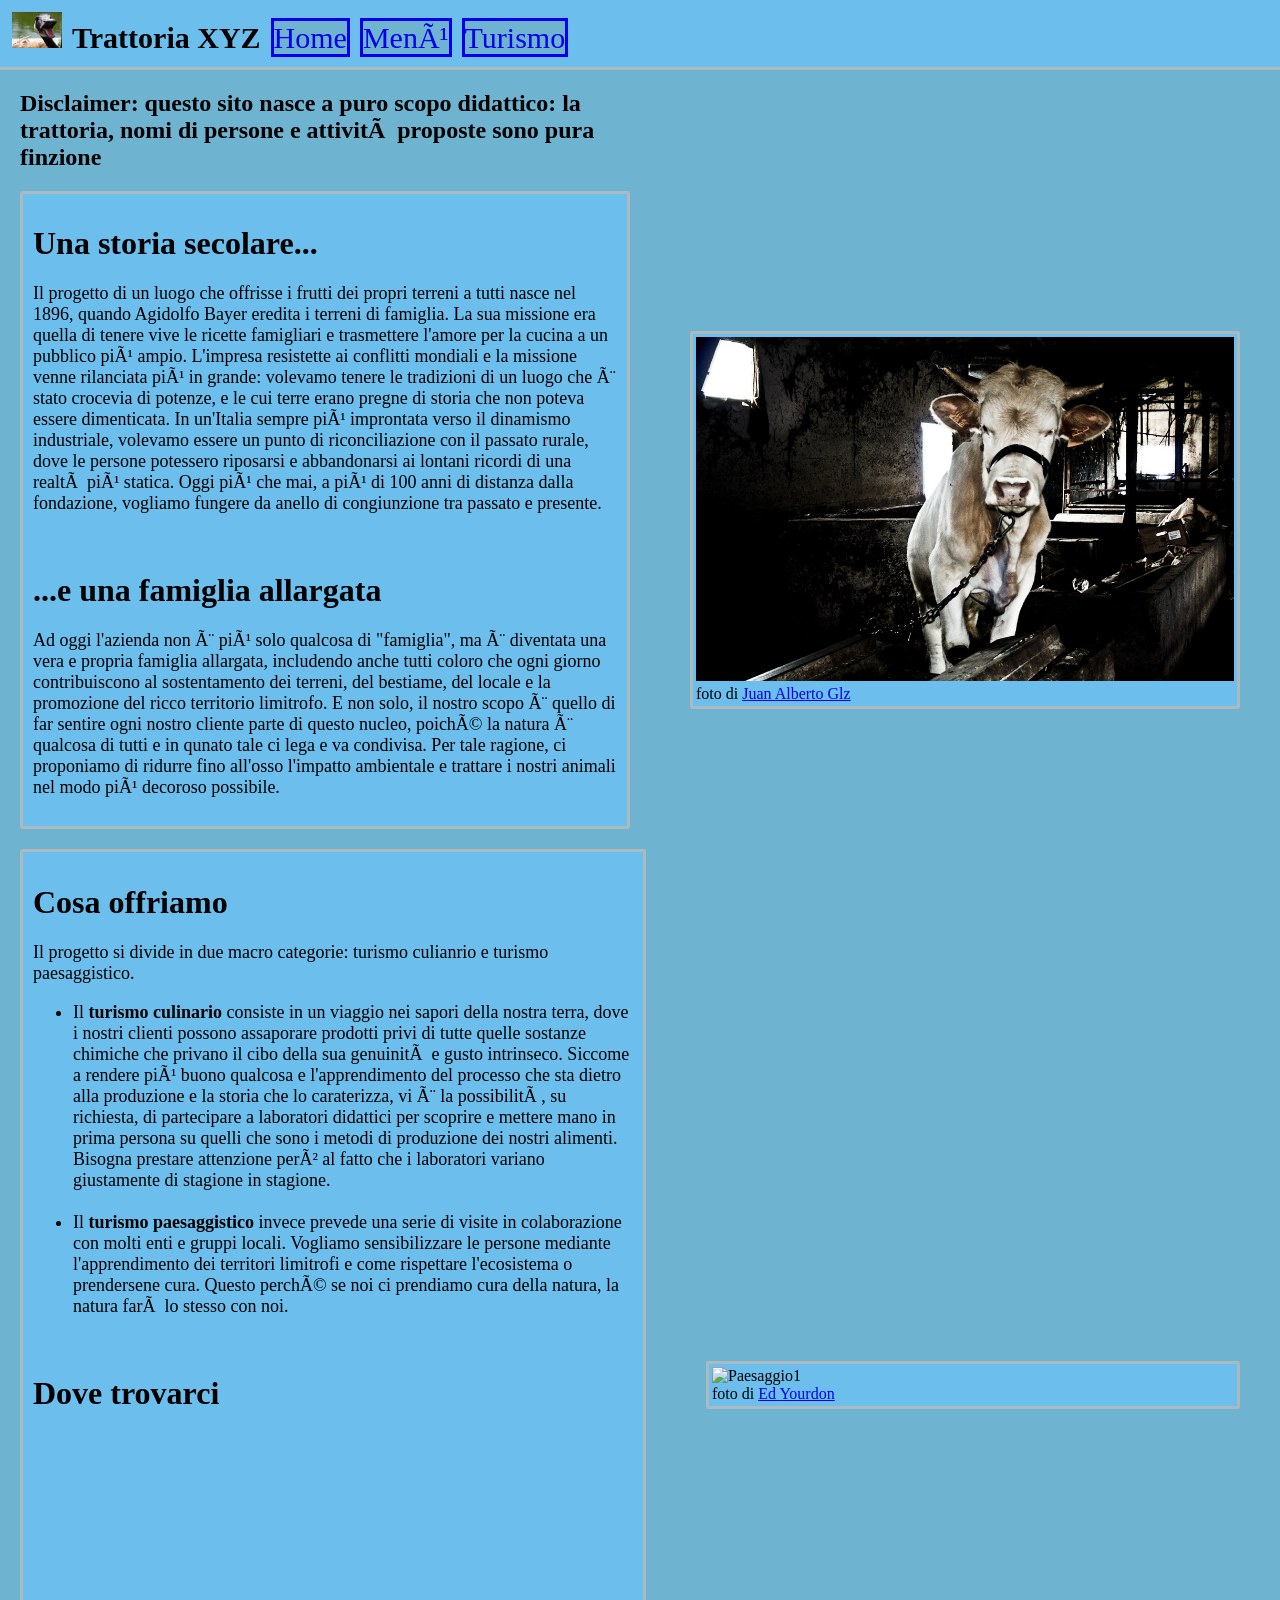
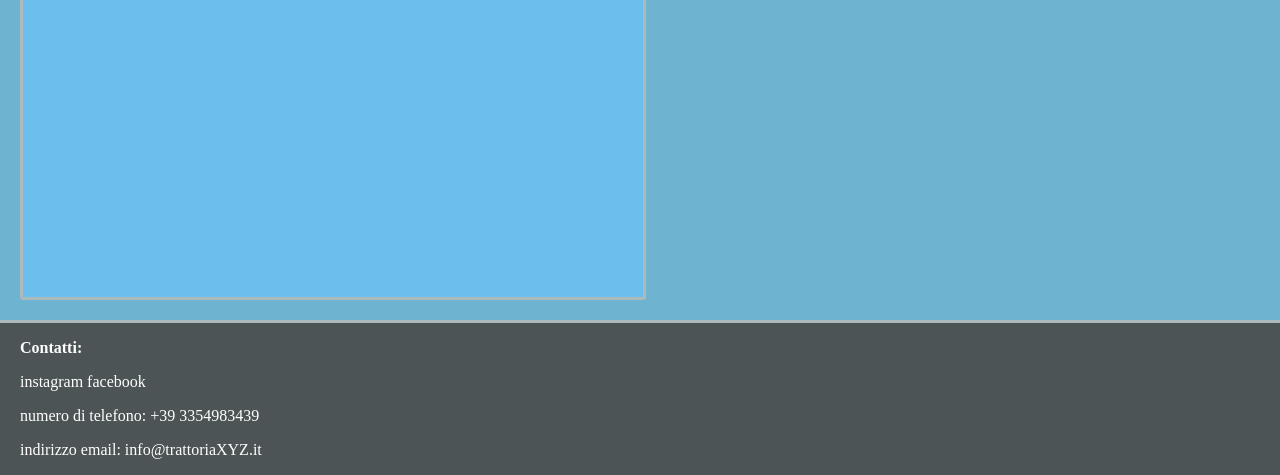
==== index.html @ b465f882 "Add files via upload" ====
<!DOCTYPE html>

<html lang="it">

    <head>
        <link href="corp.css" rel="stylesheet">
        <script src="https://cdn.jsdelivr.net/npm/bootstrap@5.3.8/dist/js/bootstrap.bundle.min.js" integrity="sha384-FKyoEForCGlyvwx9Hj09JcYn3nv7wiPVlz7YYwJrWVcXK/BmnVDxM+D2scQbITxI" crossorigin="anonymous"></script>
        

        <meta name="viewport" content="width=device-width, initial-scale=1.0">
        <title>Amici dei pennuti</title>
        <link rel="icon" type="image/x-icon" href="Imgs/GooseLogo.png">

        <script type="text/javascript">
            function preventBack() {
                window.history.forward(); 
            }
            
            setTimeout("preventBack()", 0);
            
            window.onunload = function () { null };
        </script>

    </head>

    <body>
        <script src="https://www.gdprset.it/widget/gdpr-it-1.js" type="text/javascript"></script>
        <header>

            <nav class="BarraDiNavigazione">

                <img src="Imgs/GooseLogo.png" width="50">  
                <a class="titoloBarra"> Trattoria XYZ</a>         
                <a class="linkDiNavigazione" href="index.html" > Home</a>
                <a class="linkDiNavigazione" href="menu.html"> Menù</a>
                <a class="linkDiNavigazione" href="index.html"> Turismo</a>

                

            </nav>

            

        </header>
        
        <div class="container">

            <h2>Disclaimer: questo sito nasce a puro scopo didattico: la trattoria, nomi di persone e attività proposte sono pura finzione</h2>
            </br>
            
            <div class="sub-container">

                <h1>Una storia secolare...</h1>
                <p class="testo-narrativo">Il progetto di un luogo che offrisse i frutti dei propri terreni a tutti nasce nel 1896, quando Agidolfo Bayer eredita i terreni di famiglia. La sua missione era quella di tenere vive le ricette famigliari e trasmettere l'amore per la cucina a un pubblico più ampio. L'impresa resistette ai conflitti mondiali e la missione venne rilanciata più in grande: volevamo tenere le tradizioni di un luogo che è stato crocevia di potenze, e le cui terre erano pregne di storia che non poteva essere dimenticata. In un'Italia sempre più improntata verso il dinamismo industriale, volevamo essere un punto di riconciliazione con il passato rurale, dove le persone potessero riposarsi e abbandonarsi ai lontani ricordi di una realtà più statica. Oggi più che mai, a più di 100 anni di distanza dalla fondazione, vogliamo fungere da anello di congiunzione tra passato e presente.   </p>
                </br>
                <h1>...e una famiglia allargata </h1>
                <p class="testo-narrativo">Ad oggi l'azienda non è più solo qualcosa di "famiglia", ma è diventata una vera e propria famiglia allargata, includendo anche tutti coloro che ogni giorno contribuiscono al sostentamento dei terreni, del bestiame, del locale e la promozione del ricco territorio limitrofo. E non solo, il nostro scopo è quello di far sentire ogni nostro cliente parte di questo nucleo, poiché la natura è qualcosa di tutti e in qunato tale ci lega e va condivisa. Per tale ragione, ci proponiamo di ridurre fino all'osso l'impatto ambientale e trattare i nostri animali nel modo più decoroso possibile. </p>

            </div>

            <figure class="immagineAccompagnamento">

                <img width="100%" src="Imgs/primoPIanoMucca.jpg" title="Mucca">
                <figcaption> foto di <a href="https://www.flickr.com/photos/snap_jagr/">Juan Alberto Glz</a></figcaption> 

            </figure>
             
        </div>

        <div class="container">
            
            <div class="sub-container">

                <h1>Cosa offriamo</h1>
                <p class="testo-narrativo"> Il progetto si divide in due macro categorie: turismo culianrio  e turismo paesaggistico.
                    <ul class="testo-narrativo">
                        <li>
                            Il <b>turismo culinario</b> consiste in un viaggio nei sapori della nostra terra, dove i nostri clienti possono assaporare prodotti privi di tutte quelle sostanze chimiche che privano il cibo della sua genuinità e gusto intrinseco. Siccome a rendere più buono qualcosa e l'apprendimento del processo che sta dietro alla produzione e la storia che lo caraterizza, vi è la possibilità, su richiesta, di partecipare a laboratori didattici per scoprire e mettere mano in prima persona su quelli che sono i metodi di produzione dei nostri alimenti. Bisogna prestare attenzione però al fatto che i laboratori variano giustamente di stagione in stagione. 
                        </li>
                        </br>
                        <li>
                            Il <b>turismo paesaggistico</b> invece prevede una serie di visite in colaborazione con molti enti e gruppi locali. Vogliamo sensibilizzare le persone mediante l'apprendimento dei territori limitrofi e come rispettare l'ecosistema o prendersene cura. Questo perché se noi ci prendiamo cura della natura, la natura farà lo stesso con noi. 
                        </li>
                    </ul>
                </p>
                </br>
                <h1>Dove trovarci </h1>
                <p class="testo-narrativo"> </p>
                <iframe src="https://www.google.com/maps/embed?pb=!1m14!1m12!1m3!1d27701.351086062732!2d12.739701562614018!3d46.462126520885825!2m3!1f0!2f0!3f0!3m2!1i1024!2i768!4f13.1!5e0!3m2!1sit!2sit!4v1761769178057!5m2!1sit!2sit" width="600" height="450" style="border:0;" allowfullscreen="" loading="lazy" referrerpolicy="no-referrer-when-downgrade"></iframe>
            </div>

            <figure class="immagineAccompagnamento">
                <img width="100%" src="https://live.staticflickr.com/6098/6347496420_80b43a4007_b.jpg" title="Paesaggio1">
                <figcaption> foto di <a href="https://www.flickr.com/photos/snap_jagr/">Ed Yourdon</a></figcaption> 
            </figure>
             
        </div>
        
        <footer>
            
            <div class="footer-container">

                <p><b>Contatti:</b></p>
            
                <nav>
                    <a>instagram</a>
                    <a>facebook</a>
                    <p>numero di telefono: +39 3354983439</p>
                    <p>indirizzo email: info@trattoriaXYZ.it</p>
                </nav>       

            
            </div>
             

        </footer>

    </body>

</html>
---- corp.css ----
body{
    background-color: #6EB4D1;
    padding: 0;
    margin: 0;
    height: 100%;
    display: flex;
    flex-direction: column;
}

header{

    border-bottom: #ADBABD;
    border-bottom-width: 3px;
    border-bottom-style: solid;
}

.BarraDiNavigazione{
    
    background-color: #6CBEED;
    padding: 12px;
    
    
    
}

.titoloBarra{

    margin-left: 6px;
    font-size: 30px;
    text-emphasis-style: initial;
    font-weight: bold;

}

.linkDiNavigazione{

    margin-left: 6px;
    font-size: 30px;
    text-decoration: none;
    border-style: solid;
    border-width: medium;
    background-color:  #6EB4D1;

}

.container{

    flex: auto;
    align-items: center;
    display: grid;
    grid-template-columns: 1fr 1fr;
    margin-left: 20px;
}

.sub-container{

    margin-right: 20px;
    border-radius: 3px;
    border-color: #ADBABD;
    border-style: solid;
    background-color: #6CBEED;
    padding: 10px;
    margin-bottom: 20px;

}

.testo-narrativo{

    font-size: large;

}

.immagineAccompagnamento{

    background-color: #6CBEED;
    border-radius: 3px;
    border-color: #ADBABD;
    border-style: solid;
    padding: 3px;
    

}

footer{

    border-top-width: 3px;
    border-top-color: #ADBABD;
    border-top-style: solid;
    background-color: #4d5455;
    width: 100%;
    
    margin-left: 0;
    margin-right: 0;
    margin-bottom: 0;
}

.footer-container{

    margin-left: 20px;
    color:  white;
}
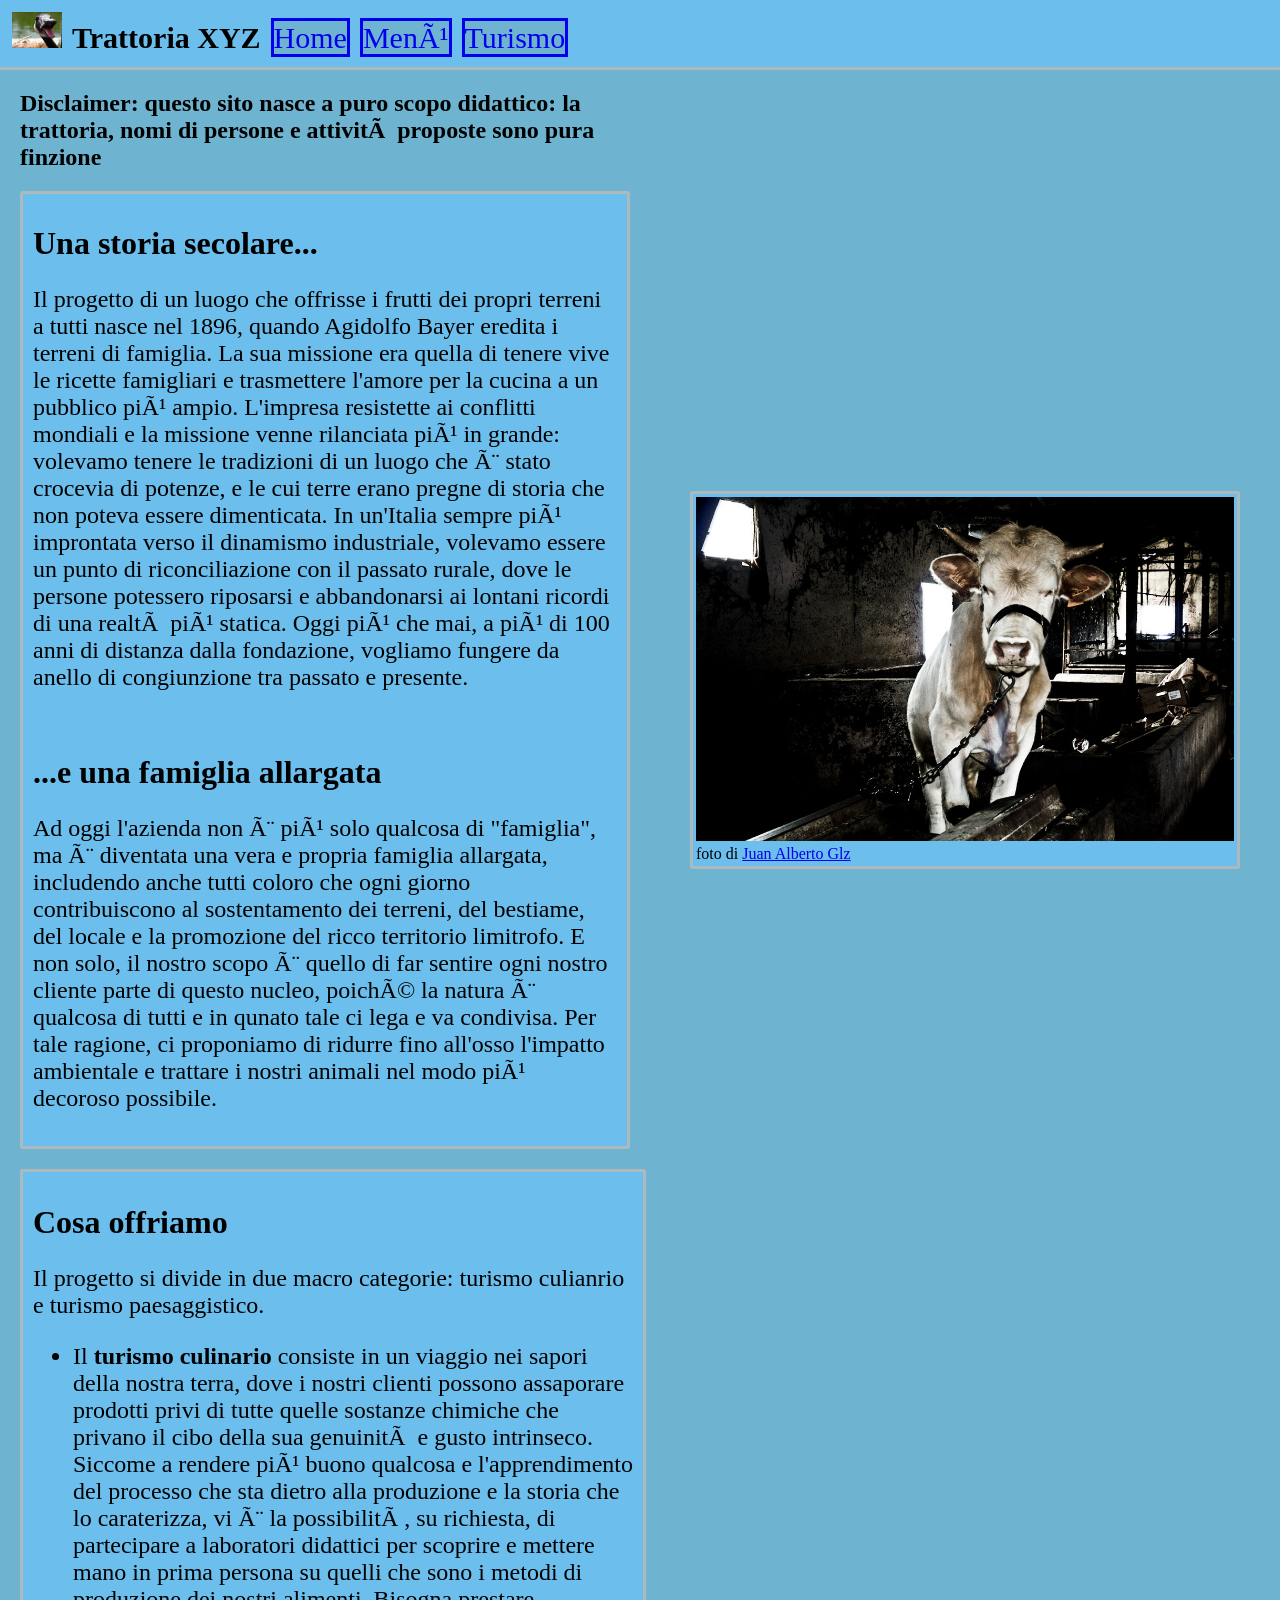
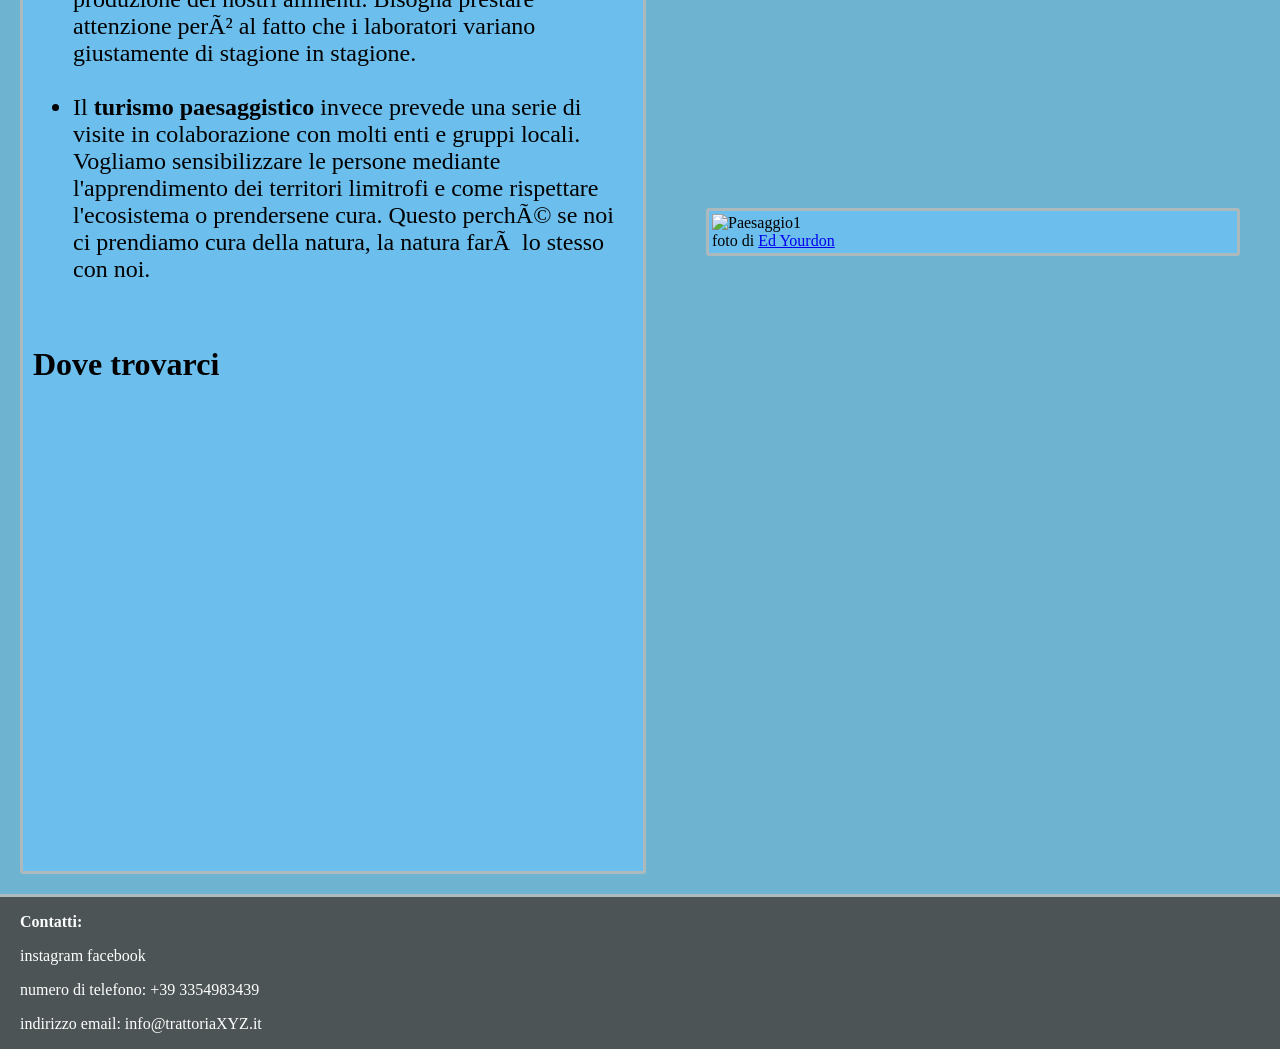
==== commit 53eddcd5: "Update index.html" ====
--- a/index.html
+++ b/index.html
@@ -33,7 +33,7 @@
                 <a class="titoloBarra"> Trattoria XYZ</a>         
                 <a class="linkDiNavigazione" href="index.html" > Home</a>
                 <a class="linkDiNavigazione" href="menu.html"> Menù</a>
-                <a class="linkDiNavigazione" href="index.html"> Turismo</a>
+                <a class="linkDiNavigazione" href="turismo.html"> Turismo</a>
 
                 
 
@@ -118,3 +118,4 @@
     </body>
 
 </html>
+
--- a/corp.css
+++ b/corp.css
@@ -68,7 +68,7 @@
 
 .testo-narrativo{
 
-    font-size: large;
+    font-size: x-large;
 
 }
 
@@ -100,4 +100,11 @@
 
     margin-left: 20px;
     color:  white;
+}
+
+.btn{
+    align-content: center;
+    background-color: #ADBABD;
+    font-size: x-large;
+    
 }
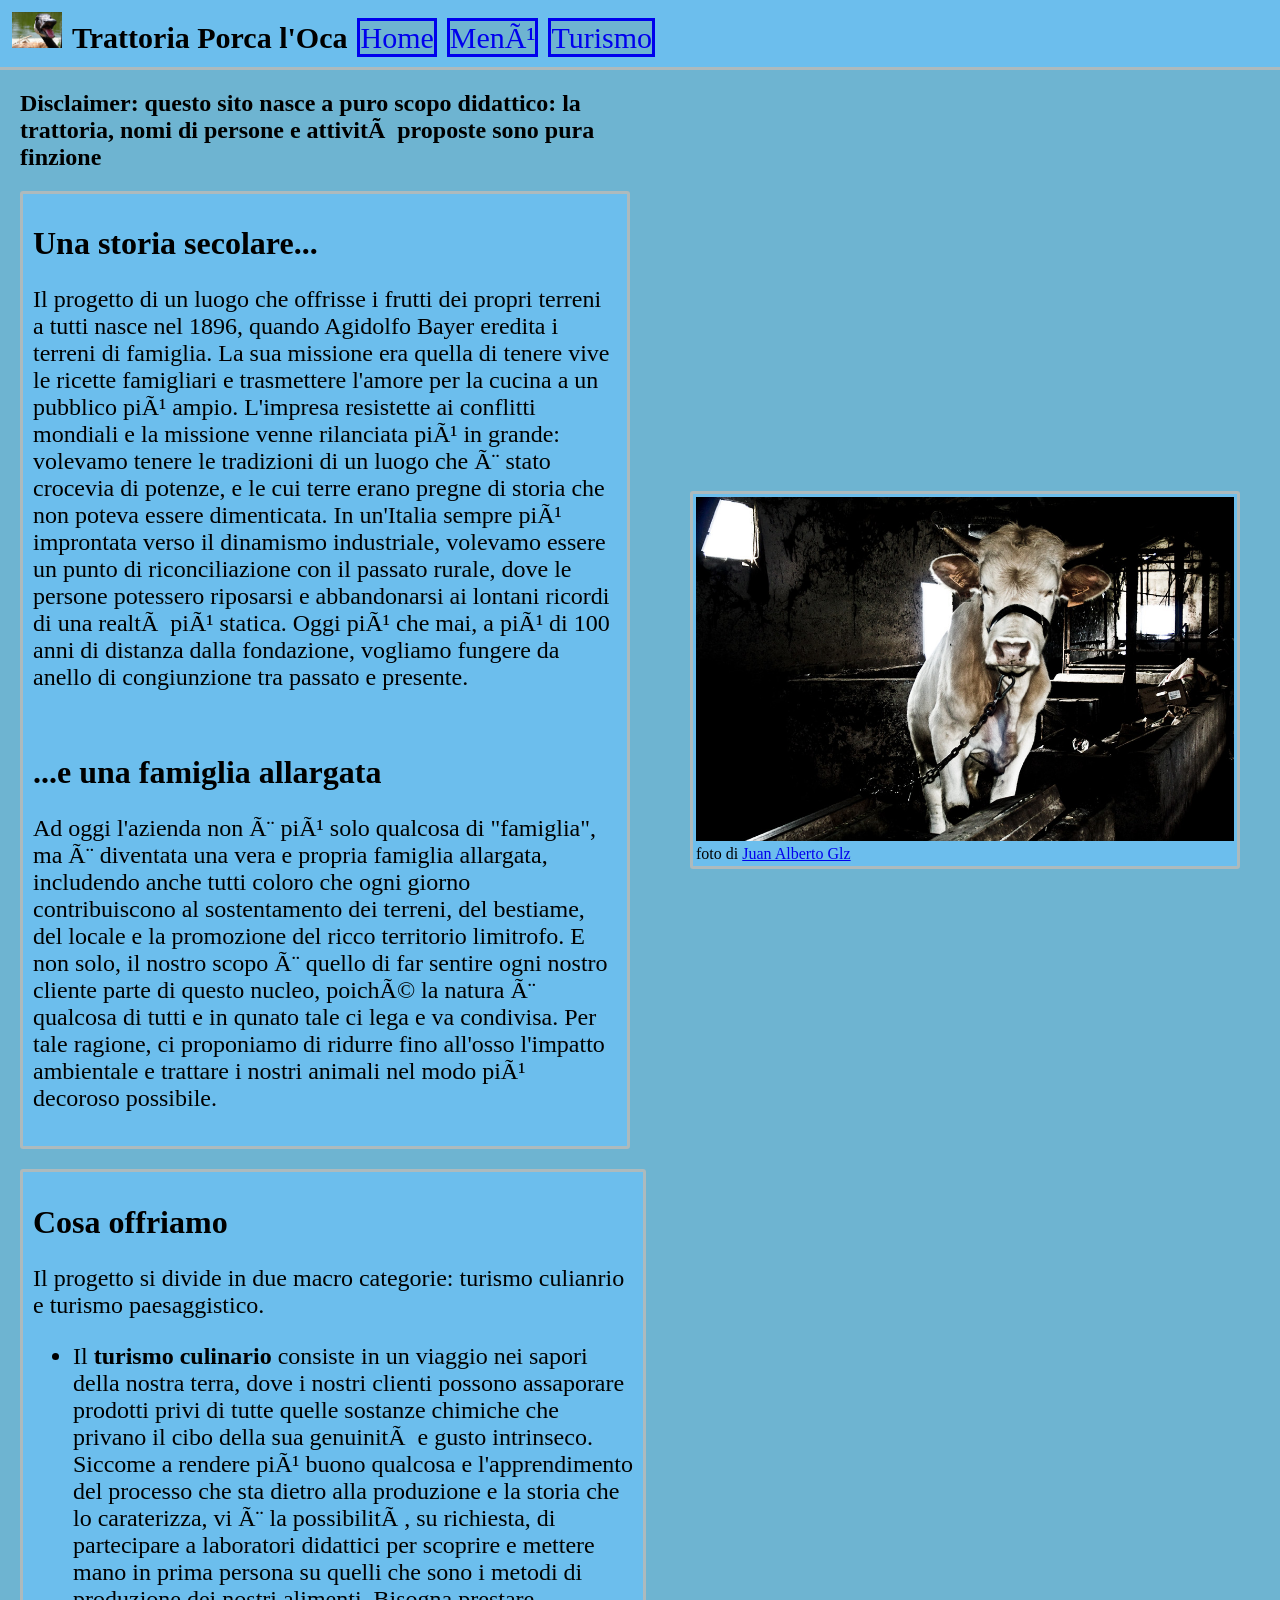
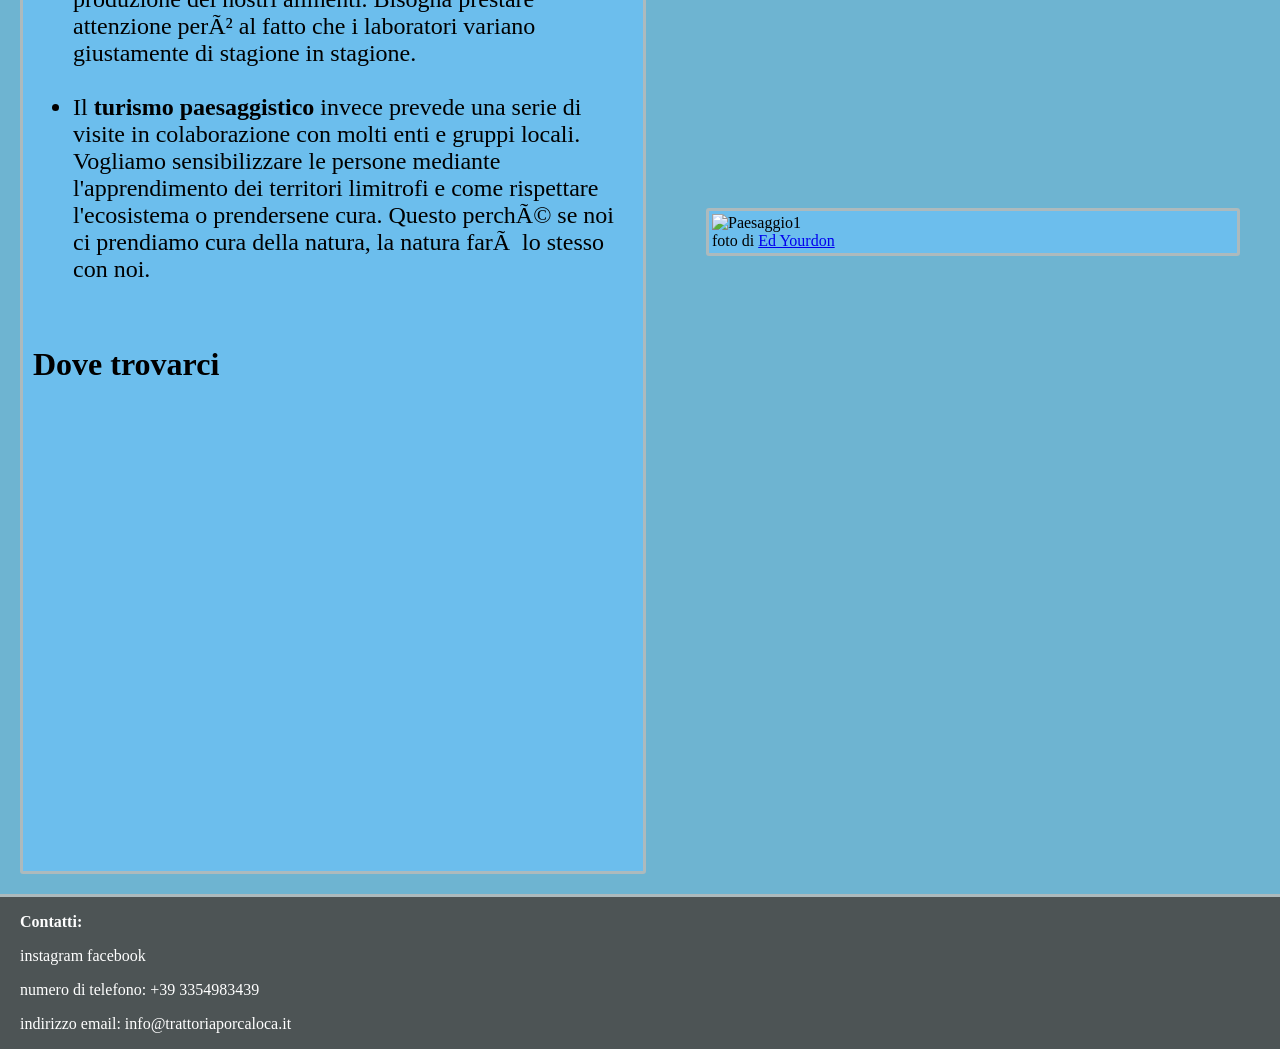
==== commit 3c24ae33: "Update index.html" ====
--- a/index.html
+++ b/index.html
@@ -8,7 +8,7 @@
         
 
         <meta name="viewport" content="width=device-width, initial-scale=1.0">
-        <title>Amici dei pennuti</title>
+        <title>Trattoria Porca l'Oca</title>
         <link rel="icon" type="image/x-icon" href="Imgs/GooseLogo.png">
 
         <script type="text/javascript">
@@ -30,7 +30,7 @@
             <nav class="BarraDiNavigazione">
 
                 <img src="Imgs/GooseLogo.png" width="50">  
-                <a class="titoloBarra"> Trattoria XYZ</a>         
+                <a class="titoloBarra"> Trattoria Porca l'Oca</a>         
                 <a class="linkDiNavigazione" href="index.html" > Home</a>
                 <a class="linkDiNavigazione" href="menu.html"> Menù</a>
                 <a class="linkDiNavigazione" href="turismo.html"> Turismo</a>
@@ -106,7 +106,7 @@
                     <a>instagram</a>
                     <a>facebook</a>
                     <p>numero di telefono: +39 3354983439</p>
-                    <p>indirizzo email: info@trattoriaXYZ.it</p>
+                    <p>indirizzo email: info@trattoriaporcaloca.it</p>
                 </nav>       
 
             
@@ -119,3 +119,4 @@
 
 </html>
 
+
